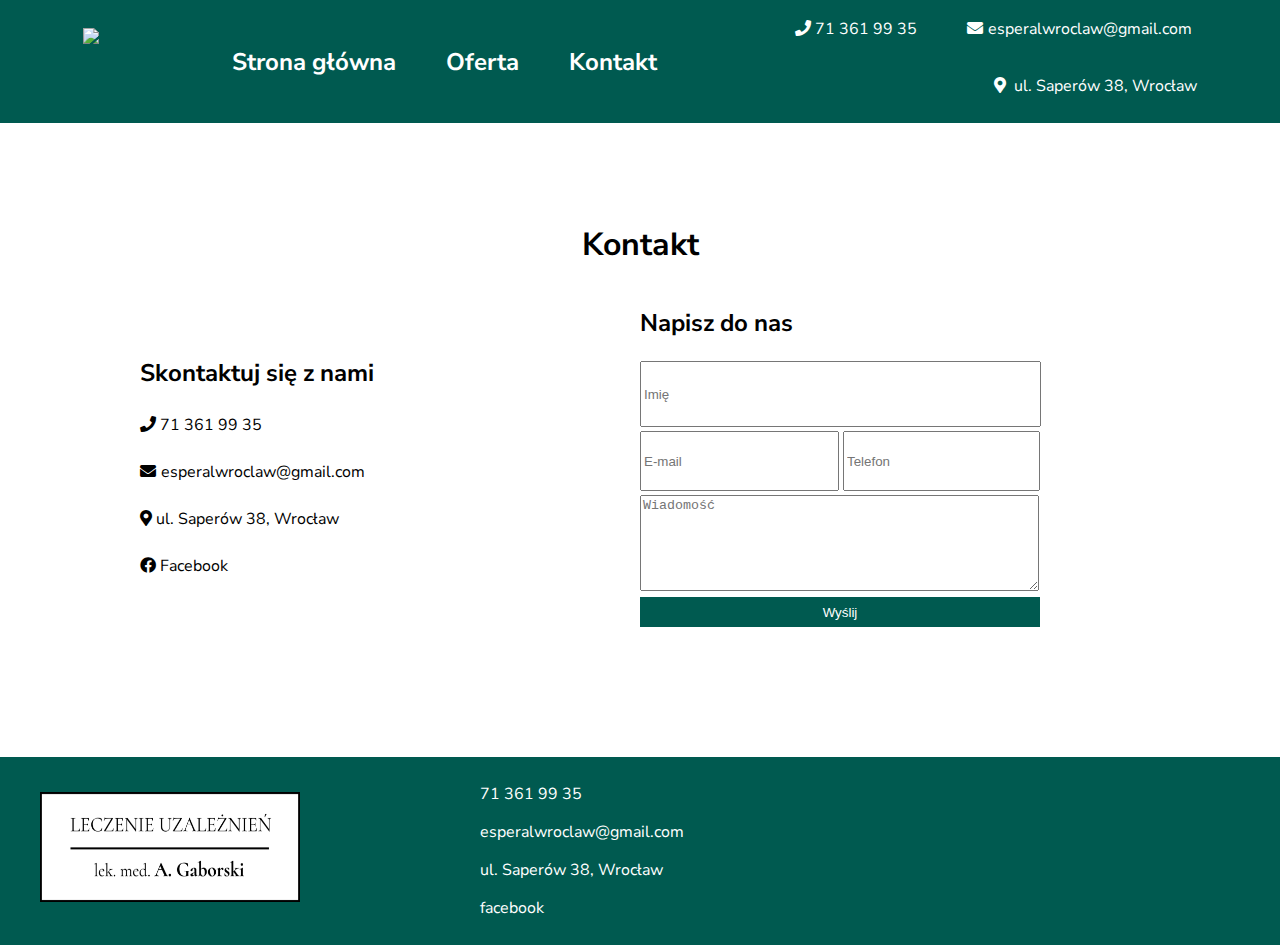
==== kontakt.html @ 3d47c7ef "pierwszy_commit" ====
<!DOCTYPE html>
<html lang="en">
<head>
    <meta charset="UTF-8">
    <meta name="viewport" content="width=device-width, initial-scale=1.0">
    <link rel="stylesheet" href="app3.css"> <!-- Podłączamy plik ze stylami CSS -->
    <link rel="stylesheet" href="https://cdnjs.cloudflare.com/ajax/libs/font-awesome/5.15.3/css/all.min.css">
    <link rel="preconnect" href="https://fonts.googleapis.com">
    <link rel="preconnect" href="https://fonts.gstatic.com" crossorigin>
    <link href="https://fonts.googleapis.com/css2?family=Nunito+Sans:opsz@6..12&display=swap" rel="stylesheet">
    <title>Document</title>
</head>
<body>
    <div class="green-background">
        <div class="img-container">
            <img id="fota" src="https://esperalwroclaw.info/wp-content/uploads/2022/10/logo_gaborski-1-1024x388.png">
        </div>
        <div class="hamburger">
            <i class="fas fa-bars"></i>
        </div>
        <div class="words">
            <h2><a class="word" href="index.html">Strona główna</a></h2>
            <h2><a class="word" href="oferta.html">Oferta</a></h2>
            <h2><a class="word" href="kontakt.html">Kontakt</a></h2>
        </div>
        <div class="info">
            <div class="info2">
                <a class="linki" href="tel:+48713619935"><i class="fas fa-phone"></i><span class="phone-number">71 361 99 35</span></a>
                <a class="linki" href="mailto:esperalwroclaw@gmail.com"><i class="fas fa-envelope"></i><span class="mail-number">esperalwroclaw@gmail.com</span></a>
            </div>
            <div class="adres">
                <a class="adres"><i class="fas fa-map-marker-alt"></i>
                    ul. Saperów 38, Wrocław
                </a>
            </div>
        </div>
    </div>
    <h1 style="text-align: center; margin-top: 100px;">Kontakt</h1>
    <div class="info4">
        <div class="info-kontakt">
            <h2 style="margin-bottom: 0px;">Skontaktuj się z nami</h2>
            <a class="link" href="tel:+48713619935"><i class="fas fa-phone"></i><span class="phone-number">71 361 99 35</span></a>
            <a class="link" href="mailto:esperalwroclaw@gmail.com"><i class="fas fa-envelope"></i><span class="mail-number">esperalwroclaw@gmail.com</span></a>
            <a class="adres"><i class="fas fa-map-marker-alt"></i>ul. Saperów 38, Wrocław</a>
            <a class="link" href="https://www.facebook.com/"><i class="fab fa-facebook"></i>Facebook</a>
        </div>
        <div class="info_glowne">
            <h2 style="margin-bottom: 0px;">Napisz do nas</h2>
            <form action="/submit_form" method="post">
                <label for="name"></label><br>
                <input type="text" id="name" name="name" placeholder="Imię"><br>
                <div class="informacje">
                    <label for="email"></label><br>
                    <input type="email" id="email" name="email" placeholder="E-mail"><br>

                    <label for="phone-number"></label><br>
                    <input type="tel" id="tel" name="tel" placeholder="Telefon"><br>
                </div>
                <label for="message"></label>
                <textarea id="message" name="wiadomość" placeholder="Wiadomość"></textarea><br>
              
                <input id="wyslij" type="submit" value="Wyślij">
              </form>
        </div>
    </div>
    <div class="green-background2">
        <div class="items">
            <div>
                <img id="fota" src="zdj.png">
            </div>
            <div>
                <div class="links">
                <p>71 361 99 35</p>
                <p>esperalwroclaw@gmail.com</p>
                <p>ul. Saperów 38, Wrocław</p>
                <p>facebook</p>
                </div>
            </div>
            <div class="map">
                <iframe src="https://www.google.com/maps/embed?pb=!1m18!1m12!1m3!1d40075.70698269663!2d16.95345505!3d51.11341045!2m3!1f0!2f0!3f0!3m2!1i1024!2i768!4f13.1!3m3!1m2!1s0x470fea0778a007b5%3A0x5931f24dce80b3e2!2sMagnolia%20Park!5e0!3m2!1spl!2spl!4v1690984168713!5m2!1spl!2spl" width="250" height="160" style="border:0;" allowfullscreen="" loading="lazy" referrerpolicy="no-referrer-when-downgrade"></iframe>
            </div>
        </div>
    </div>

</body>
</html>
---- app3.css ----
.green-background {
    background-color: #005a50;
    display: flex;
    justify-content: space-evenly;
    align-items: stretch;
    min-height: 60px;
    padding: 1vw;
    font-family: "Nunito Sans", sans-serif;
  
  }
  #fota{
    width: 13vw;
    min-height: 5vw;
    margin-top: 15px;

    
  }
  
  body{
    margin: 0;
    font-family: "Nunito Sans", sans-serif;
    
  }
  
  
  .words {
    display: flex;
    justify-content: space-between;
    color: white;
    text-align: right;
    padding: 1vw;    
  
  }
  
  .info2{
    display: flex;
    justify-content: space-between;
    color: white;
    padding: 5px
    
  }
  
  .info .adres{
    color: white;
    align-items: flex-end;
    padding: auto;
    margin-top: 30px;
    text-align: right;
  }
  
  .words h2{
    margin-left: 50px;
    color: white;
    
  
  }
  
  .words .word{
    color: white;
    text-decoration: none;
    

  
  }
  
  .linki{
    margin-left: 50px;
    color: white;
    text-decoration: none;

  }
  
  .fas.fa-envelope{
  margin-right: 4px
  }
  .fas.fa-phone{
    margin-right: 4px
    }

    .fas.fa-map-marker-alt{
      margin-right: 4px

    }

.fab.fa-facebook{
  margin-right: 4px

}

        .hamburger {
            display: none;  /* na początku ikona hamburgera jest niewidoczna */
        }

.info4 .info-kontakt{
  display: flex;
  flex-direction: column;
  gap: 25px;
  color: black
}

.link{
  color:black;
  text-decoration: none;
}

.info4{
  display: grid;
  grid-template-columns: repeat(2, 1fr);
  align-items: center;
  margin: auto;
  width: 1000px;

}

.info_glowne{
  width: 400px;

}

.info_glowne #name{
  width: 393px;
  height: 60px;

}

.informacje #tel{
  margin-left: 4px;
  width: 250px;
  padding-right: 0px;
}

.informacje #email{
  width: 250px;

}

.informacje{
  display: flex;
  margin-top: 4px;
  height: 60px;


}

.info_glowne #message{
  width: 393px;
  margin-top: 0px;
  margin-top: 4px;
  height: 90px;


}

#wyslij{
  color: white;
  background-color: #005a50;
  width: 100%;
  height: 30px;
  border: none;    
}

#wyslij:hover {
  cursor: pointer;
}

.green-background2 {
  background-color: #005a50;
  display: flex;
  justify-content: space-evenly;
  padding: 10px;
  font-family: "Nunito Sans", sans-serif;
  margin-top: 130px;
  }

  .links{
    color: white;
    text-align: left;
    margin-left:10%
  }

  .items{
    display: grid;
    grid-template-columns: repeat(3, 1fr);
    justify-content: space-between;
    box-sizing: border-box;
    width: 1200px;


  }

  .fas.fa-envelope{
    margin-right: 5px;
  }

  .hamburger {
    display: none;  /* na początku ikona hamburgera jest niewidoczna */
}

.items #fota{
  width: 260px;
  min-height: 110px;
  margin-top: 25px;
  margin-right: 20px;
  
}

@media screen and (max-width: 1125px) {
  .info .phone-number{
      display: none;
}
.info .mail-number{
  display: none;
  
}
.words{
display: none;
}
.hamburger{
display: block;
color:white;
margin-top: 15px;
size: 50px;
}
.linki{
margin-top: 10px;

}
.info .adres{
display: none;

}
#fota{
margin-left: 0px;
width: 140px;
height: 60px;
}
}

@media screen and (max-width: 833px) {
  .green-background2 {
    width: 100%;
  }
  
  .items {
    display: grid;
    grid-template-columns: 1fr;
    width: 90%;
  }
  
  .items #fota, .items .links, .items .map {
    width: 100%;
    height: 100%;
    margin: 0px;
  }
  
  #fota {
    width: 140px;
    height: 60px;
  }
  
  .links {
    width: 90%;
    height: 90%;
    text-align: left;
  }
  
  .map iframe {
    width: 100%;
  }
}

@media screen and (max-width: 1052px) {
  .info-kontakt {
    margin-left: 4px;
  }
}

@media screen and (max-width: 919px) {
  .info4 {
    width:700px;
  }
}

@media screen and (max-width: 722px) {
  .info4 {
    width:700px;
    grid-template-columns: 1fr;
    justify-items: left;
    margin-left: 4px;
  }
}
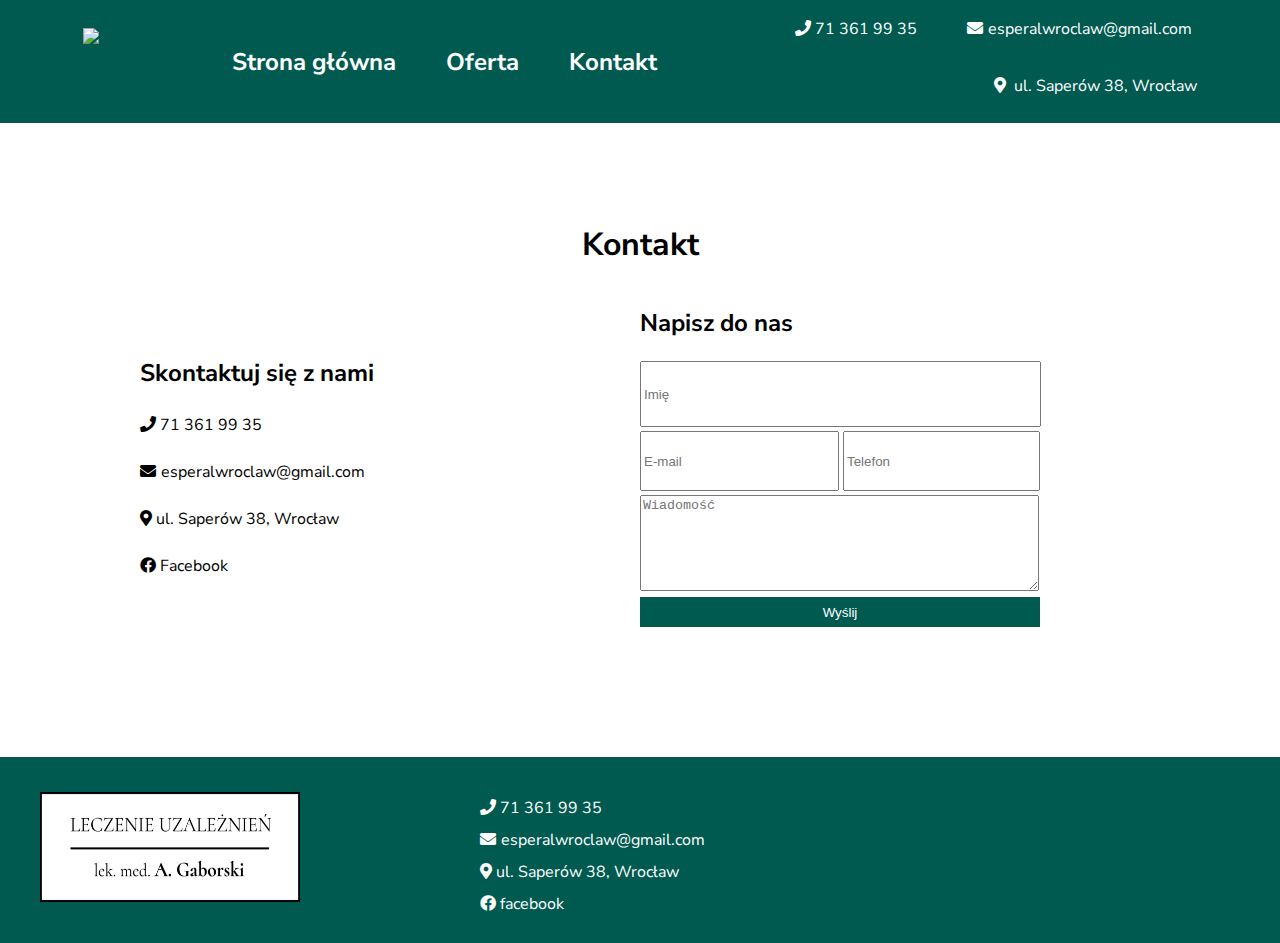
==== commit fcecef44: "koncowy projekt" ====
--- a/kontakt.html
+++ b/kontakt.html
@@ -68,16 +68,14 @@
             <div>
                 <img id="fota" src="zdj.png">
             </div>
-            <div>
-                <div class="links">
-                <p>71 361 99 35</p>
-                <p>esperalwroclaw@gmail.com</p>
-                <p>ul. Saperów 38, Wrocław</p>
-                <p>facebook</p>
-                </div>
+            <div class="links">
+                <a class="links2" href="tel:+48713619935"><i class="fas fa-phone"></i>71 361 99 35</a>
+                <a class="links2" href="mailto:esperalwroclaw@gmail.com"><i class="fas fa-envelope"></i>esperalwroclaw@gmail.com</a>
+                <a class="links2"><i class="fas fa-map-marker-alt"></i>ul. Saperów 38, Wrocław</a>
+                <a class="links2"><i class="fab fa-facebook"></i>facebook</a>
             </div>
             <div class="map">
-                <iframe src="https://www.google.com/maps/embed?pb=!1m18!1m12!1m3!1d40075.70698269663!2d16.95345505!3d51.11341045!2m3!1f0!2f0!3f0!3m2!1i1024!2i768!4f13.1!3m3!1m2!1s0x470fea0778a007b5%3A0x5931f24dce80b3e2!2sMagnolia%20Park!5e0!3m2!1spl!2spl!4v1690984168713!5m2!1spl!2spl" width="250" height="160" style="border:0;" allowfullscreen="" loading="lazy" referrerpolicy="no-referrer-when-downgrade"></iframe>
+                <iframe src="https://www.google.com/maps/embed?pb=!1m18!1m12!1m3!1d40075.70698269663!2d16.95345505!3d51.11341045!2m3!1f0!2f0!3f0!3m2!1i1024!2i768!4f13.1!3m3!1m2!1s0x470fea0778a007b5%3A0x5931f24dce80b3e2!2sMagnolia%20Park!5e0!3m2!1spl!2spl!4v1690984168713!5m2!1spl!2spl" width="400" height="160" style="border:0;" allowfullscreen="" loading="lazy" referrerpolicy="no-referrer-when-downgrade"></iframe>
             </div>
         </div>
     </div>
--- a/app3.css
+++ b/app3.css
@@ -62,6 +62,26 @@
 
   
   }
+
+  .links{
+    color: white;
+    text-align: left;
+    margin-left:10%;
+    display: flex;
+    flex-direction: column; 
+    margin-top: 30px;
+    gap: 10px;
+  
+  }
+  
+  
+  .links2{
+    color: white;
+    text-decoration: none;
+    gap: 10px;
+    
+  
+  }
   
   .linki{
     margin-left: 50px;
@@ -204,6 +224,7 @@
   
 }
 
+
 @media screen and (max-width: 1125px) {
   .info .phone-number{
       display: none;
@@ -236,7 +257,7 @@
 }
 }
 
-@media screen and (max-width: 833px) {
+@media screen and (max-width: 993px) {
   .green-background2 {
     width: 100%;
   }
@@ -262,6 +283,7 @@
     width: 90%;
     height: 90%;
     text-align: left;
+    padding: 10px;
   }
   
   .map iframe {
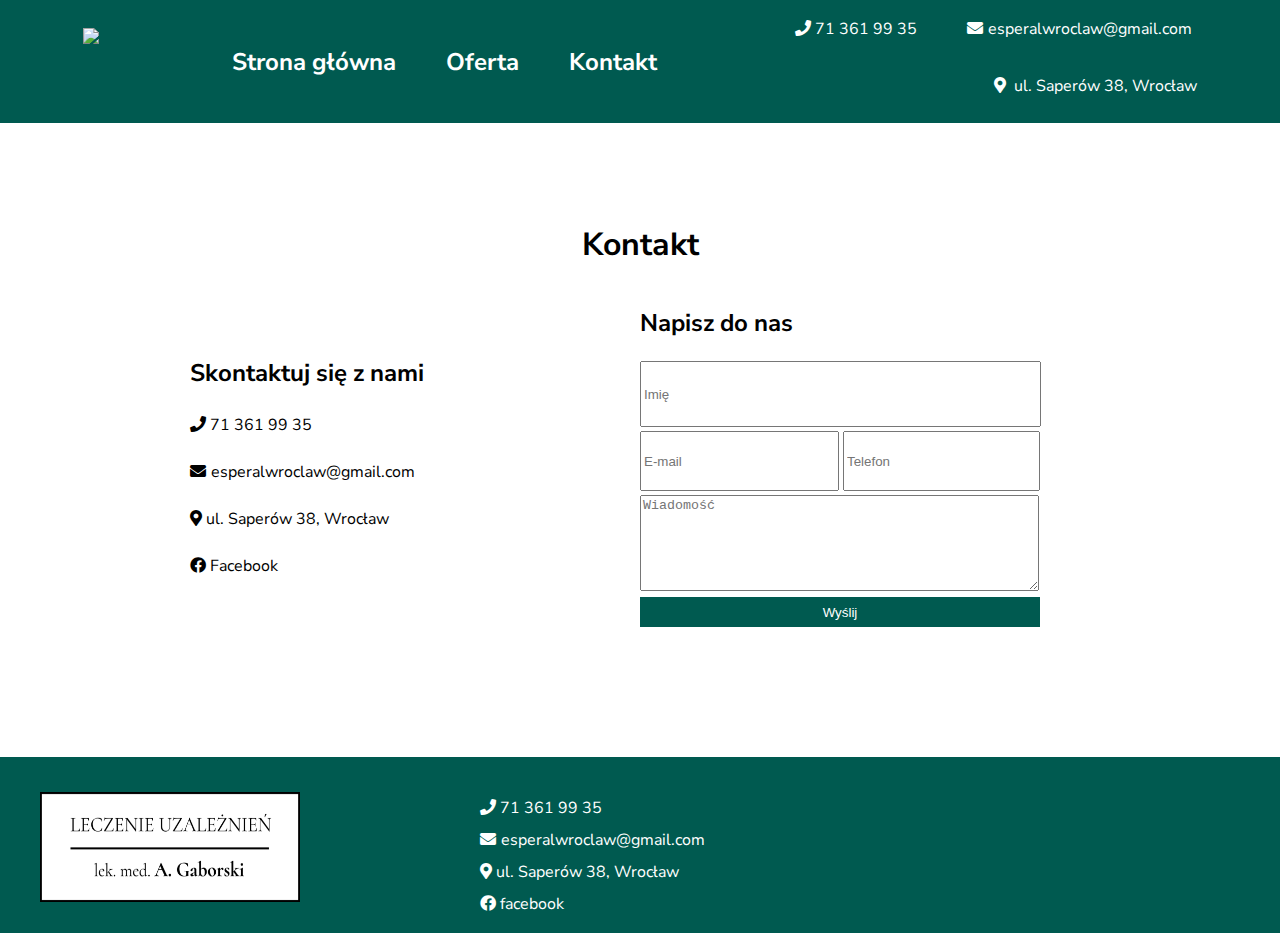
==== commit 12baaf53: "first commit" ====
--- a/kontakt.html
+++ b/kontakt.html
@@ -8,15 +8,21 @@
     <link rel="preconnect" href="https://fonts.googleapis.com">
     <link rel="preconnect" href="https://fonts.gstatic.com" crossorigin>
     <link href="https://fonts.googleapis.com/css2?family=Nunito+Sans:opsz@6..12&display=swap" rel="stylesheet">
-    <title>Document</title>
+
+    <title>document</title>
 </head>
 <body>
     <div class="green-background">
         <div class="img-container">
             <img id="fota" src="https://esperalwroclaw.info/wp-content/uploads/2022/10/logo_gaborski-1-1024x388.png">
         </div>
-        <div class="hamburger">
-            <i class="fas fa-bars"></i>
+        <div class="dropdown">
+            <button class="dropbtn"><i class="fas fa-bars fa-2x"></i></button>
+            <div class="dropdown-content">
+                <a href="index.html">Strona główna</a>
+                <a href="oferta.html">Oferta</a>
+                <a href="kontakt.html">Kontakt</a>
+            </div>
         </div>
         <div class="words">
             <h2><a class="word" href="index.html">Strona główna</a></h2>
@@ -25,8 +31,8 @@
         </div>
         <div class="info">
             <div class="info2">
-                <a class="linki" href="tel:+48713619935"><i class="fas fa-phone"></i><span class="phone-number">71 361 99 35</span></a>
-                <a class="linki" href="mailto:esperalwroclaw@gmail.com"><i class="fas fa-envelope"></i><span class="mail-number">esperalwroclaw@gmail.com</span></a>
+                <a class="linki" href="tel:+48713619935"><i class="fas fa-phone fa-1.5x"></i><span class="phone-number">71 361 99 35</span></a>
+                <a class="linki" href="mailto:esperalwroclaw@gmail.com"><i class="fas fa-envelope fa-1.5x"></i><span class="mail-number">esperalwroclaw@gmail.com</span></a>
             </div>
             <div class="adres">
                 <a class="adres"><i class="fas fa-map-marker-alt"></i>
@@ -46,6 +52,7 @@
         </div>
         <div class="info_glowne">
             <h2 style="margin-bottom: 0px;">Napisz do nas</h2>
+            <div class="info_glowne2">
             <form action="/submit_form" method="post">
                 <label for="name"></label><br>
                 <input type="text" id="name" name="name" placeholder="Imię"><br>
@@ -61,6 +68,7 @@
               
                 <input id="wyslij" type="submit" value="Wyślij">
               </form>
+            </div>
         </div>
     </div>
     <div class="green-background2">
@@ -79,6 +87,7 @@
             </div>
         </div>
     </div>
+<script src="script.js"></script>
 
 </body>
 </html>--- a/app3.css
+++ b/app3.css
@@ -1,249 +1,287 @@
 .green-background {
-    background-color: #005a50;
-    display: flex;
-    justify-content: space-evenly;
-    align-items: stretch;
-    min-height: 60px;
-    padding: 1vw;
-    font-family: "Nunito Sans", sans-serif;
-  
-  }
-  #fota{
-    width: 13vw;
-    min-height: 5vw;
-    margin-top: 15px;
-
-    
-  }
-  
-  body{
-    margin: 0;
-    font-family: "Nunito Sans", sans-serif;
-    
-  }
-  
-  
-  .words {
-    display: flex;
-    justify-content: space-between;
-    color: white;
-    text-align: right;
-    padding: 1vw;    
-  
-  }
-  
-  .info2{
-    display: flex;
-    justify-content: space-between;
-    color: white;
-    padding: 5px
-    
-  }
-  
-  .info .adres{
-    color: white;
-    align-items: flex-end;
-    padding: auto;
-    margin-top: 30px;
-    text-align: right;
-  }
-  
-  .words h2{
-    margin-left: 50px;
-    color: white;
-    
-  
-  }
-  
-  .words .word{
-    color: white;
-    text-decoration: none;
-    
-
-  
-  }
-
-  .links{
-    color: white;
-    text-align: left;
-    margin-left:10%;
-    display: flex;
-    flex-direction: column; 
-    margin-top: 30px;
-    gap: 10px;
-  
-  }
-  
-  
-  .links2{
-    color: white;
-    text-decoration: none;
-    gap: 10px;
-    
-  
-  }
-  
-  .linki{
-    margin-left: 50px;
-    color: white;
-    text-decoration: none;
-
-  }
-  
-  .fas.fa-envelope{
-  margin-right: 4px
-  }
-  .fas.fa-phone{
-    margin-right: 4px
-    }
-
-    .fas.fa-map-marker-alt{
-      margin-right: 4px
-
-    }
-
-.fab.fa-facebook{
-  margin-right: 4px
-
-}
-
-        .hamburger {
-            display: none;  /* na początku ikona hamburgera jest niewidoczna */
-        }
-
-.info4 .info-kontakt{
-  display: flex;
-  flex-direction: column;
-  gap: 25px;
-  color: black
-}
-
-.link{
-  color:black;
-  text-decoration: none;
-}
-
-.info4{
-  display: grid;
-  grid-template-columns: repeat(2, 1fr);
-  align-items: center;
-  margin: auto;
-  width: 1000px;
-
-}
-
-.info_glowne{
-  width: 400px;
-
-}
-
-.info_glowne #name{
-  width: 393px;
-  height: 60px;
-
-}
-
-.informacje #tel{
-  margin-left: 4px;
-  width: 250px;
-  padding-right: 0px;
-}
-
-.informacje #email{
-  width: 250px;
-
-}
-
-.informacje{
-  display: flex;
-  margin-top: 4px;
-  height: 60px;
-
-
-}
-
-.info_glowne #message{
-  width: 393px;
-  margin-top: 0px;
-  margin-top: 4px;
-  height: 90px;
-
-
-}
-
-#wyslij{
-  color: white;
-  background-color: #005a50;
-  width: 100%;
-  height: 30px;
-  border: none;    
-}
-
-#wyslij:hover {
-  cursor: pointer;
-}
-
-.green-background2 {
   background-color: #005a50;
   display: flex;
   justify-content: space-evenly;
-  padding: 10px;
+  align-items: stretch;
+  min-height: 60px;
+  padding: 1vw;
   font-family: "Nunito Sans", sans-serif;
-  margin-top: 130px;
+
+}
+#fota{
+  width: 13vw;
+  min-height: 5vw;
+  margin-top: 15px;
+
+  
+}
+
+body{
+  margin: 0;
+  font-family: "Nunito Sans", sans-serif;
+  
+}
+
+
+.words {
+  display: flex;
+  justify-content: space-between;
+  color: white;
+  text-align: right;
+  padding: 1vw;    
+
+}
+
+.info2{
+  display: flex;
+  justify-content: space-between;
+  color: white;
+  padding: 5px
+  
+}
+
+.info .adres{
+  color: white;
+  align-items: flex-end;
+  padding: auto;
+  margin-top: 30px;
+  text-align: right;
+}
+
+.words h2{
+  margin-left: 50px;
+  color: white;
+  
+
+}
+
+.words .word{
+  color: white;
+  text-decoration: none;
+  
+
+
+}
+
+.links{
+  color: white;
+  text-align: left;
+  margin-left:10%;
+  display: flex;
+  flex-direction: column; 
+  margin-top: 30px;
+  gap: 10px;
+
+}
+
+
+.links2{
+  color: white;
+  text-decoration: none;
+  gap: 10px;
+  
+
+}
+
+.linki{
+  margin-left: 50px;
+  color: white;
+  text-decoration: none;
+
+}
+
+.fas.fa-envelope{
+margin-right: 4px
+}
+.fas.fa-phone{
+  margin-right: 4px
   }
 
-  .links{
-    color: white;
-    text-align: left;
-    margin-left:10%
+  .fas.fa-map-marker-alt{
+    margin-right: 4px
+
   }
 
-  .items{
-    display: grid;
-    grid-template-columns: repeat(3, 1fr);
-    justify-content: space-between;
-    box-sizing: border-box;
-    width: 1200px;
-
-
-  }
-
-  .fas.fa-envelope{
-    margin-right: 5px;
-  }
-
-  .hamburger {
-    display: none;  /* na początku ikona hamburgera jest niewidoczna */
+.fab.fa-facebook{
+margin-right: 4px
+
+}
+
+      .hamburger {
+          display: none;  /* na początku ikona hamburgera jest niewidoczna */
+      }
+
+.info4 .info-kontakt{
+display: flex;
+flex-direction: column;
+gap: 25px;
+color: black
+}
+
+.link{
+color:black;
+text-decoration: none;
+}
+
+.info4{
+display: grid;
+grid-template-columns: repeat(2, 1fr);
+align-items: center;
+margin: auto;
+width: 900px;
+
+}
+
+.info_glowne{
+width: 400px;
+
+}
+
+.info_glowne #name{
+width: 393px;
+height: 60px;
+
+}
+
+.informacje #tel{
+margin-left: 4px;
+width: 250px;
+padding-right: 0px;
+}
+
+.informacje #email{
+width: 250px;
+
+}
+
+.informacje{
+display: flex;
+margin-top: 4px;
+height: 60px;
+
+
+}
+
+.info_glowne #message{
+width: 393px;
+margin-top: 0px;
+margin-top: 4px;
+height: 90px;
+
+
+}
+
+#wyslij{
+color: white;
+background-color: #005a50;
+width: 100%;
+height: 30px;
+border: none;    
+}
+
+#wyslij:hover {
+cursor: pointer;
+}
+
+.green-background2 {
+background-color: #005a50;
+display: flex;
+justify-content: space-evenly;
+padding-top: 10px;
+font-family: "Nunito Sans", sans-serif;
+margin-top: 130px;
+}
+
+.links{
+  color: white;
+  text-align: left;
+  margin-left:10%
+}
+
+.items{
+  display: grid;
+  grid-template-columns: repeat(3, 1fr);
+  justify-content: space-between;
+  box-sizing: border-box;
+  width: 1200px;
+
+
+}
+
+.fas.fa-envelope{
+  margin-right: 5px;
 }
 
 .items #fota{
-  width: 260px;
-  min-height: 110px;
-  margin-top: 25px;
-  margin-right: 20px;
-  
-}
-
+width: 260px;
+min-height: 110px;
+margin-top: 25px;
+
+}
+
+.dropdown{
+display: none;
+}
 
 @media screen and (max-width: 1125px) {
-  .info .phone-number{
-      display: none;
+.info .phone-number{
+    display: none;
 }
 .info .mail-number{
-  display: none;
-  
+display: none;
+
 }
 .words{
 display: none;
 }
-.hamburger{
+
+.dropdown{
 display: block;
-color:white;
-margin-top: 15px;
+}
+
+.dropbtn {
+margin-top: 18px;
 size: 50px;
-}
+padding: 10px 16px;
+cursor: pointer;
+border: none;
+background-color: #005a50;
+color: white;
+}
+
+/* Styl dla zawartości menu (domyślnie ukrytej) */
+.dropdown-content {
+display: none;
+position: absolute;   /* zmienione z absolute na fixed */
+top: 98px;
+left: 0;
+width: 100%;
+z-index: 9999;
+box-shadow: 0px 8px 16px 0px rgba(0,0,0,0.2);
+background-color: #f9f9f9;
+}
+
+.dropdown-content a {
+padding: 12px 16px;
+display: block;
+color: black;
+text-decoration: none;
+width: 100%;
+
+}
+
+/* Dodajemy efekt podświetlenia po najechaniu */
+.dropdown-content a:hover {
+background-color: #f1f1f1;
+}
+
+/* Pokaż rozwijane menu po najechaniu na przycisk 
+.dropdown:hover .dropdown-content {
+display: block;
+}
+*/
 .linki{
-margin-top: 10px;
+margin-top: 23px;
 
 }
 .info .adres{
@@ -258,56 +296,60 @@
 }
 
 @media screen and (max-width: 993px) {
-  .green-background2 {
-    width: 100%;
-  }
-  
-  .items {
-    display: grid;
-    grid-template-columns: 1fr;
-    width: 90%;
-  }
-  
-  .items #fota, .items .links, .items .map {
-    width: 100%;
-    height: 100%;
-    margin: 0px;
-  }
-  
-  #fota {
-    width: 140px;
-    height: 60px;
-  }
-  
-  .links {
-    width: 90%;
-    height: 90%;
-    text-align: left;
-    padding: 10px;
-  }
-  
-  .map iframe {
-    width: 100%;
-  }
-}
+.green-background2 {
+  width: 100%;
+}
+
+.items {
+  display: grid;
+  grid-template-columns: 1fr;
+  width: 90%;
+}
+
+.items #fota, .items .links, .items .map {
+  width: 100%;
+  height: 100%;
+  margin: 0px;
+}
+
+#fota {
+  width: 140px;
+  height: 60px;
+}
+
+.links {
+  width: 90%;
+  height: 90%;
+  text-align: left;
+  padding: 10px;
+}
+
+.map iframe {
+  width: 100%;
+}
+}
+
 
 @media screen and (max-width: 1052px) {
-  .info-kontakt {
-    margin-left: 4px;
-  }
+.info-kontakt {
+  margin-left: 4px;
+}
 }
 
 @media screen and (max-width: 919px) {
-  .info4 {
-    width:700px;
-  }
+.info4 {
+  width:700px;
+}
 }
 
 @media screen and (max-width: 722px) {
-  .info4 {
-    width:700px;
-    grid-template-columns: 1fr;
-    justify-items: left;
-    margin-left: 4px;
-  }
-}
+.info4 {
+  width:100%;
+  grid-template-columns: 1fr;
+  justify-items: left;
+  margin-left: 4px;
+}
+.green-background2{
+  width: 100%;
+}
+}
